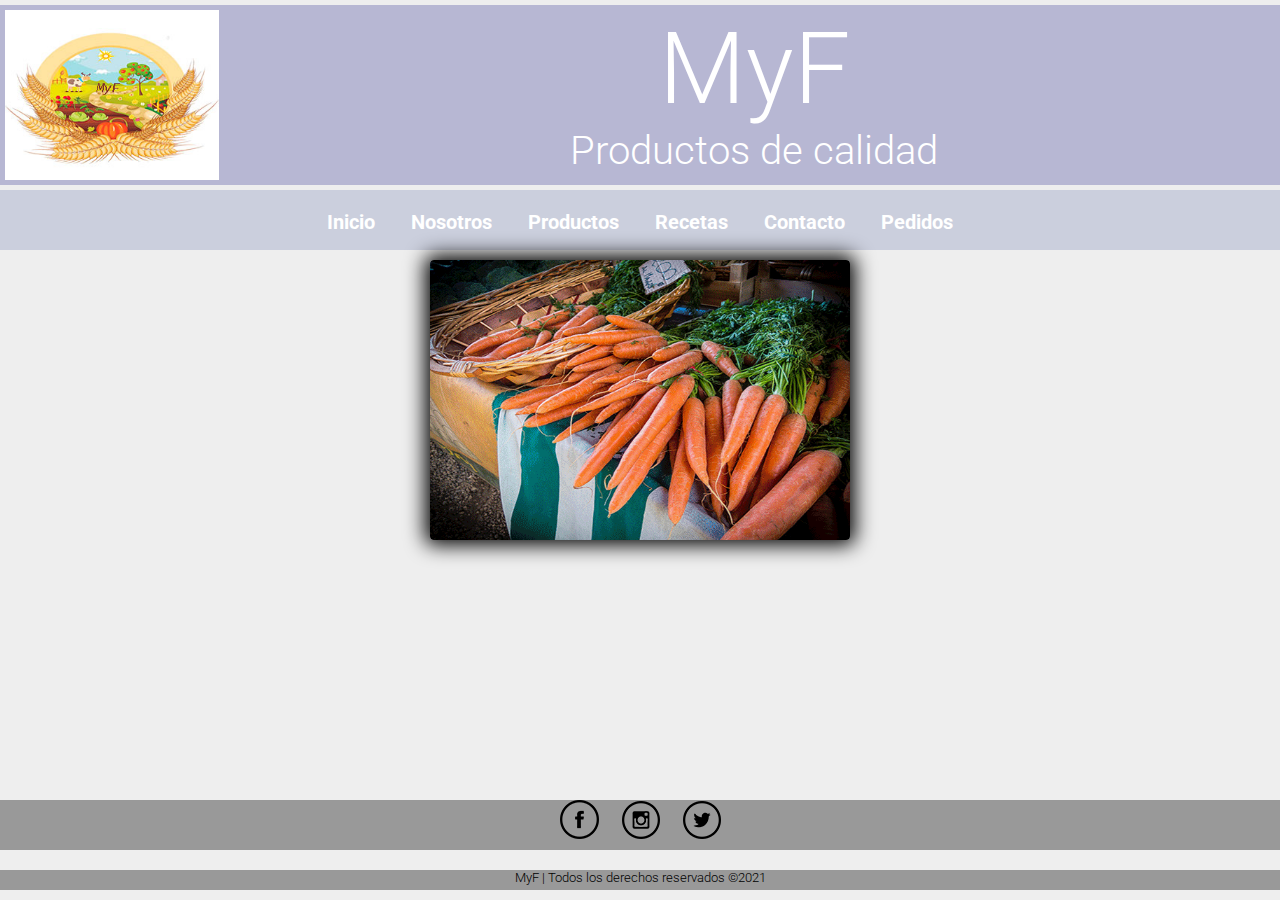
==== index.html @ 7b35fab0 "desde aca empieza" ====
<!DOCTYPE html>
<html lang="en">

<head>
    <meta charset="UTF-8">
    <meta http-equiv="X-UA-Compatible" content="IE=edge">
    <meta name="viewport" content="width=device-width, initial-scale=1.0">
    <title>Document</title>
    <link rel="stylesheet" href="css/1_main.css">
    <link rel="stylesheet" href="css/main.css">
    <link rel="preconnect" href="https://fonts.gstatic.com">
    <link href="https://fonts.googleapis.com/css2?family=Roboto:ital,wght@1,100&display=swap" rel="stylesheet">
</head>
<!--
    ver esta pagina https://www.latoscanaselecciones.com.ar/
    precios http://www.fuentelosolivos.com.ar/index.php
-->

<body>
    <header>
        <div class="noticia">
            <img class="izquierda" src="images/logo.jpg" alt="logo myf" height=170>
            <aside>
                <p id="myf">MyF</p>
                <p id="texto-abajo">Productos de calidad</p>
            </aside>
            <div class="reset"></div>
        </div>

    </header>

    <nav id="nav_1">
        <ul>
            <li> <a href="#">Inicio</a></li>
            <li> <a href="html/nosotros.html">Nosotros</a></li>
            <li> <a href="index_1.php">Productos</a></li>
            <li><a href="html/recetas.html">Recetas</a></li>
            <li><a href="html/contacto.html">Contacto</a></li>
            <li><a href="html/pedidos.html">Pedidos</a></li>
        </ul>
    </nav>
    <div id="gif">

        <img class="centrado" src="images/fotograma_1.gif" alt="logo myf" height="280">
    </div>
    <footer>



        <nav id="social-nav">
            <ul>
                <li>
                    <a href="http://facebook.com"><img src="images/face.png" alt="Link a Facebook"></a>
                </li>
                <li>
                    <a href="http://instagram.com"><img src="images/instag.png" alt="Link a Instagram"></a>
                </li>
                <li>
                    <a href="http://twitter.com"><img src="images/twit.png" alt="Link a Twitter"></a>
                </li>
            </ul>
        </nav>
        <p>MyF | Todos los derechos reservados &copy;2021</p>

    </footer>
</body>

</html>
---- css/1_main.css ----
* {
    margin: 0;
    padding: 0;
    box-sizing: border-box;
    font-family: 'Roboto', sans-serif;
}

header {
    background-color: #F9F8FC;
}

div.noticia {
    width: 100%;
    margin: 5px auto;
    background-color: rgb(183, 183, 211);
    color: #fff;
    padding: 5px;
}

#myf {
    text-align: center;
    font-size: 100px;
}

#pp {
    text-align: center;
    font-size: 20px;
}

#texto-abajo {
    text-align: center;
    font-size: 40px;
}

div.noticia img.izquierda {
    float: left;
    margin-right: 15px;
}

div.reset {
    clear: both;
}

#nav_1 {
    height: 60px;
    background-color: #cbcfdd;
    text-align: center;
}

#nav_1 ul {
    list-style: none;
    display: inline-block;
    padding: 0px;
}

#nav_1 ul li {
    float: left;
    margin-top: 20px;
}

#nav_1 ul li a {
    color: white;
    font-weight: bold;
    text-decoration: none;
    font-size: 20px;
    padding: 18px;
}

#nav_1 ul li a:hover {
    background-color: #929fb3;
}

footer p {
    text-align: center;
    position: fixed;
    left: 0px;
    bottom: 10px;
    height: 20px;
    width: 100%;
    background: #999;
}

#social-nav {
    text-align: center;
    /*position: absolute;*/
    position: fixed;
    left: 0px;
    bottom: 50px;
    height: 50px;
    width: 100%;
    background: #999;
}

#social-nav ul li {
    display: inline;
    margin: 10px;
}

.centrado {
    display: block;
    margin: 10px auto;
    box-shadow: 0px 0px 20px 5px #000;
    border-radius: 4px;
}
---- css/main.css ----
* {
        margin: 0;
        padding: 0;
    }
    
    #acceso {
        text-align: center;
    }
    
    body {
        font-family: 'Quattrocento', serif;
        font-size: 13px;
        font-weight: 300;
        background-color: #eee;
    }
    
    header h1 {
        font-family: 'Oswald', sans-serif;
        font-size: 36px;
        text-align: center;
        font-weight: 400;
        margin-top: 15px;
    }
    
    header h2 {
        font-family: 'Oswald', sans-serif;
        font-size: 26px;
        text-align: center;
        font-weight: 400;
        margin-top: 15px;
    }
    
    header hr,
    footer hr {
        width: 100%;
        margin: 15px auto 30px auto;
    }
    
    .galery {
        width: 100%;
        margin: 0 auto;
        overflow: hidden;
        display: flex;
        flex-wrap: wrap;
    }
    
    .galery li {
        list-style: none;
        width: calc(100% /3);
        /*calcula*/
        float: left;
        padding: 10px;
        box-sizing: border-box;
        display: flex;
    }
    
    .galery li .box {
        padding: 6px 6px 30px 6px;
        background-color: #eee;
        overflow: hidden;
        box-shadow: 5px -9px 3px rgba(215, 221, 231, 0.199);
    }
    
    .galery li img {
        display: block;
        width: 100%;
        margin-bottom: 6px;
        height: auto;
    }
    
    .galery li h3 {
        margin-bottom: 6px;
        text-align: center;
        font-size: 15px;
        font-weight: bold;
        line-height: 100%;
        text-transform: uppercase;
        color: #000;
    }
    
    .galery li p {
        text-align: center;
        font-size: 24px;
        font-weight: bold;
        color: rgb(61, 23, 122);
    }
    
    .galery li time {
        display: block;
        font-weight: 400;
        text-align: center;
    }
    
    #footer-text {
        text-align: center;
        font-weight: bold;
        margin-bottom: 30px;
    }
    
    .form-signin {
        max-width: 380px;
        padding: 15px 35px 45px 35px;
        margin: 0px auto;
        background-color: #eee;
        border: 1px solid rgba(0, 0, 0, 0.1);
    }
    
    #wrapper {
        font-family: 'Lato', sans-serif;
        background-color: #eee;
        margin-top: 80px;
        margin-bottom: 80px;
    }
    
    input[type="text"] {
        border-bottom-left-radius: 0;
        border-bottom-right-radius: 0;
    }
    
    input[type="password"] {
        border-bottom-left-radius: 0;
        border-bottom-right-radius: 0;
    }
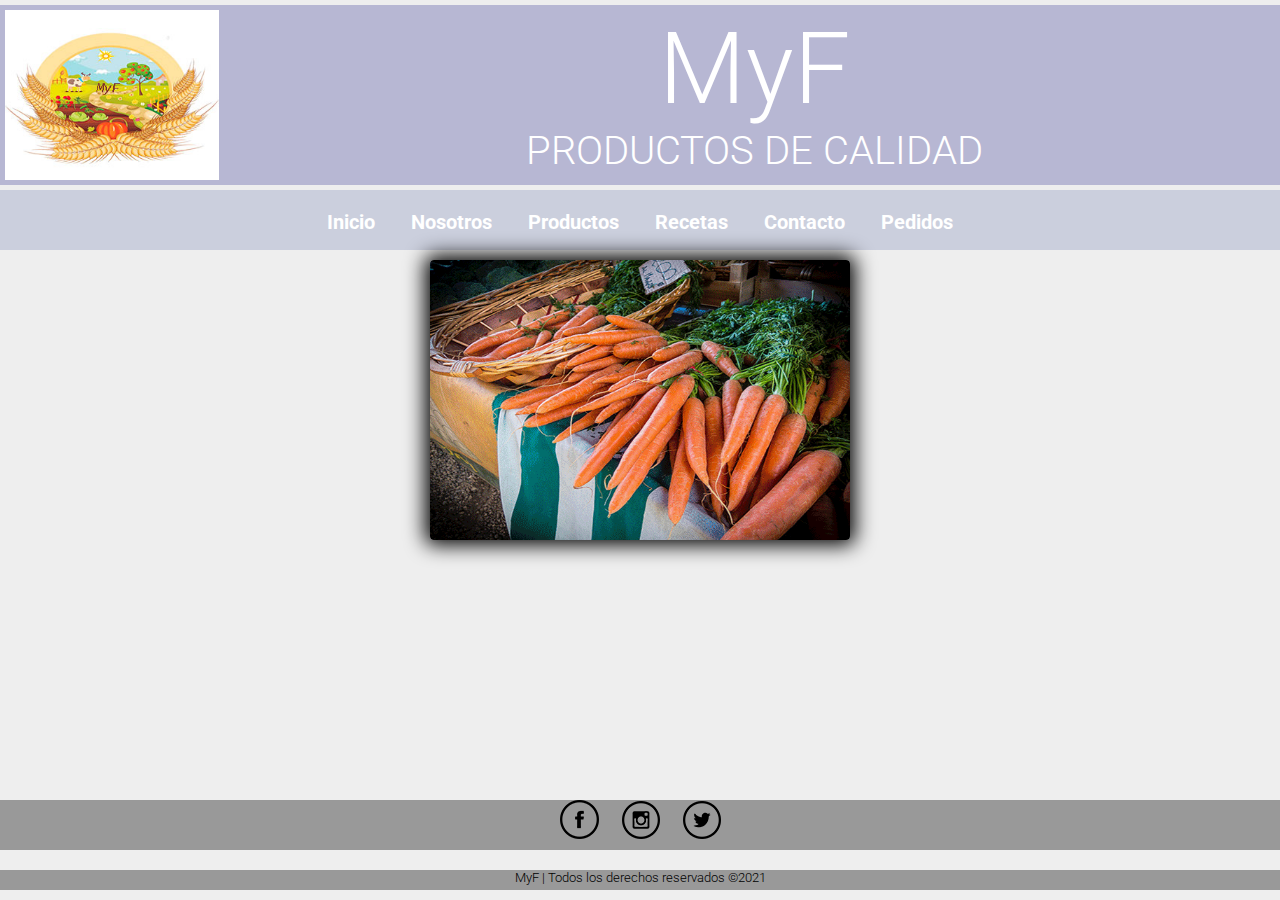
==== commit cfab1a95: "mahusculas" ====
--- a/index.html
+++ b/index.html
@@ -22,7 +22,7 @@
             <img class="izquierda" src="images/logo.jpg" alt="logo myf" height=170>
             <aside>
                 <p id="myf">MyF</p>
-                <p id="texto-abajo">Productos de calidad</p>
+                <p id="texto-abajo">PRODUCTOS DE CALIDAD</p>
             </aside>
             <div class="reset"></div>
         </div>
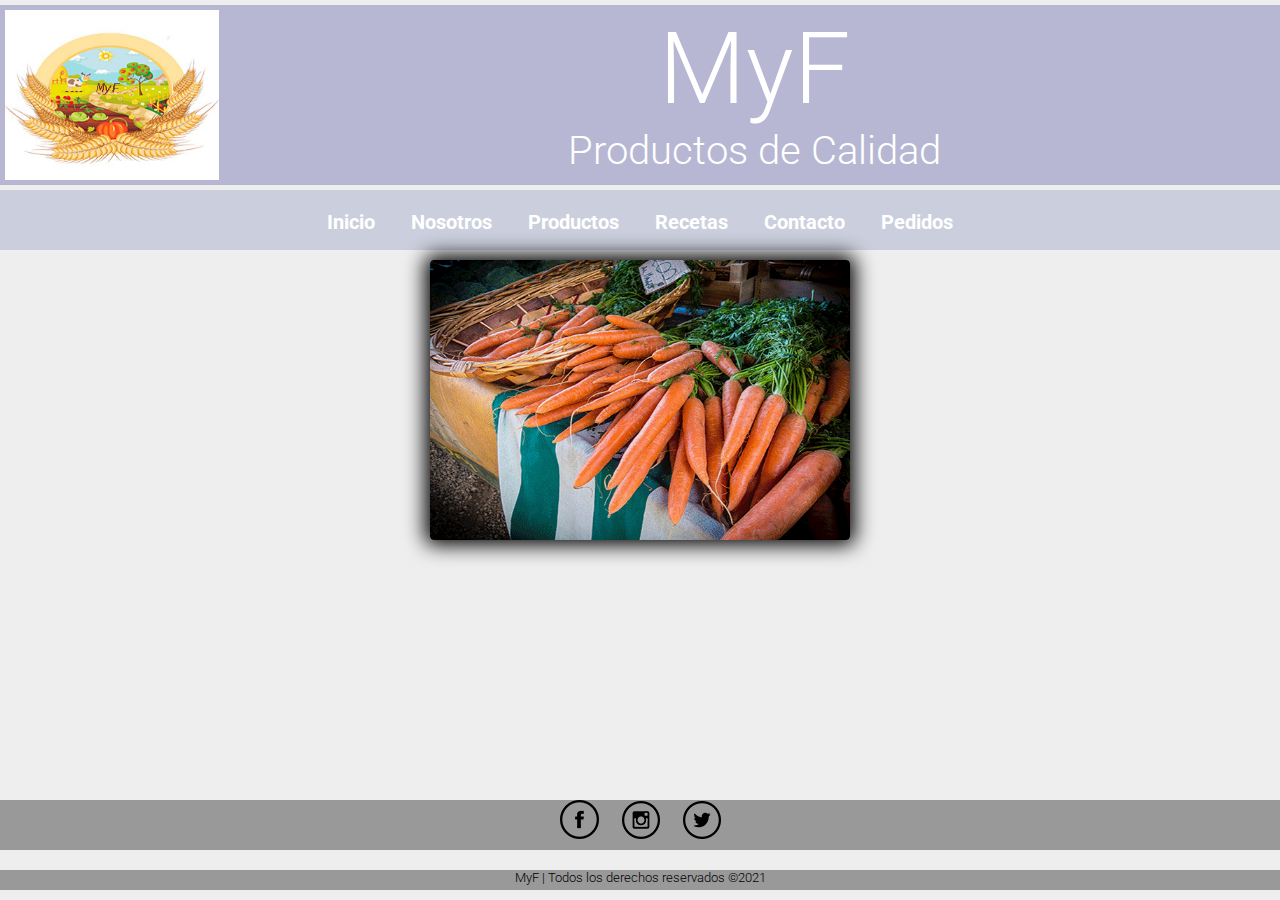
==== commit 47a9260e: "Update index.html" ====
--- a/index.html
+++ b/index.html
@@ -22,7 +22,7 @@
             <img class="izquierda" src="images/logo.jpg" alt="logo myf" height=170>
             <aside>
                 <p id="myf">MyF</p>
-                <p id="texto-abajo">PRODUCTOS DE CALIDAD</p>
+                <p id="texto-abajo">Productos de Calidad</p>
             </aside>
             <div class="reset"></div>
         </div>
@@ -65,4 +65,4 @@
     </footer>
 </body>
 
-</html>+</html>
